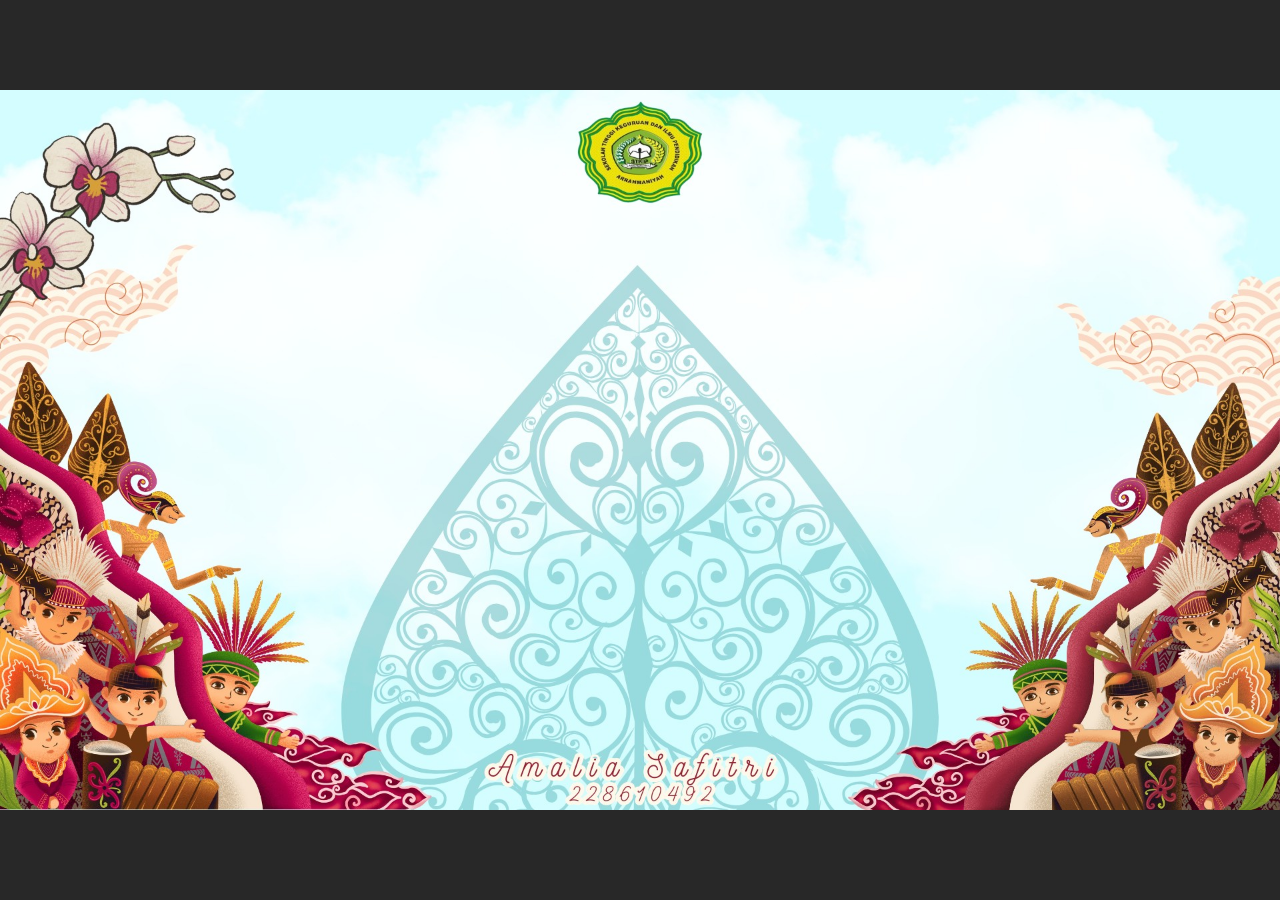
==== index.html @ f84cd394 "File" ====
﻿<!doctype html>
<html lang="id-ID">
<head>
  <meta charset="utf-8">
  <!-- Created using Storyline 360 x64 - http://www.articulate.com  -->
  <!-- version: 3.115.36688.0 -->
  <title>KERAGAMAN BUDAYA INDONESIA - AMALIA SAFITRI</title>
  <meta http-equiv="x-ua-compatible" content="IE=edge"/>
  <meta name="viewport" content="width=device-width,initial-scale=1,user-scalable=no,shrink-to-fit=no,minimal-ui"/>
  <meta name="apple-mobile-web-app-capable" content="yes"/>
  <style>
    html, body { height: 100%; padding: 0; margin: 0 }
    #app { height: 100%; width: 100%; }
  </style>

  <script>
    window.DS = {};
    window.globals = {
      DATA_PATH_BASE: '',
      HAS_FRAME: true,
      HAS_SLIDE: true,

      lmsPresent: false,
      tinCanPresent: false,
      cmi5Present: false,
      aoSupport: false,
      scale: 'LockedFit',
      captureRc: false,
      browserSize: 'optimal',
      bgColor: '#282828',
      features: 'DropInBase,JsInteractions,PlayerMemoryEnhancements,PlayerSizeOption,SlideLevelScale',
      themeName: 'unified',
      preloaderColor: '#FFFFFF',
      suppressAnalytics: false,
      productChannel: 'stable',
      publishSource: 'storyline',
      aid: 'aid|02d757c5-7143-5b8f-8731-547a72d56cfa',
      cid: '568e2ada-88ad-474b-a0a0-17f6672352a1',
      playerVersion: '3.115.36688.0',
      publishTimestamp: '2026-04-27T23:04:49.1210949Z',
      maxIosVideoElements: 10,
      connectionSettings: { message: 'Anda%20sedang%20luring.%20Mencoba%20menyambungkan%20kembali...', useDarkTheme: false, mode: 'disabled' },
      hasFeature: function(feature) {
        return this.features.split(',').includes(feature);
      },
      
      parseParams: function(qs) {
        if (window.globals.parsedParams != null) {
          return window.globals.parsedParams;
        }
        qs = (qs || window.location.search.substr(1)).split('+').join(' ');
        var params = {},
            tokens,
            re = /[?&]?([^=]+)=([^&]*)/g;

        while (tokens = re.exec(qs)) {
          params[decodeURIComponent(tokens[1]).trim()] =
            decodeURIComponent(tokens[2]).trim();
        }
        window.globals.parsedParams = params;
        return params;
      }

    };

    if (window.flagsUnderTest != null) {
      window.globals.features = window.flagsUnderTest.reduce((accum, feature) => {
        if (!accum.includes(feature)) {
          accum.push(feature);
        }
        return accum;
      }, window.globals.features.split(',')).join();
    }
  </script>
  <script>
    var isIe11 = ('ActiveXObject' in window || window.MSBlobBuilder != null)
      && window.msCrypto != null && !window.ActiveXObject;
    if (isIe11) {
      window.globals.unsupportedBrowser = true;
      document.write(atob('[base64]'));
    }
  </script>

  <script>
    if (window.globals.hasFeature('Localization')) {
      
      
    }
  </script>

  
  
  <script>window.THREE = { };</script>
  
</head>
<body style="background: #282828" class="cs-HTML theme-unified">
  <!-- 360 -->
  <script>!function(){var e,i=/iPhone/i,o=/iPod/i,n=/iPad/i,t=/\biOS-universal(?:.+)Mac\b/i,r=/\bAndroid(?:.+)Mobile\b/i,a=/Android/i,d=/(?:SD4930UR|\bSilk(?:.+)Mobile\b)/i,p=/Silk/i,l=/Windows Phone/i,u=/\bWindows(?:.+)ARM\b/i,b=/BlackBerry/i,s=/BB10/i,c=/Opera Mini/i,f=/\b(CriOS|Chrome)(?:.+)Mobile/i,h=/Mobile(?:.+)Firefox\b/i,v=function(e){return void 0!==e&&"MacIntel"===e.platform&&"number"==typeof e.maxTouchPoints&&e.maxTouchPoints>1&&"undefined"==typeof MSStream};e=function(e){var m={userAgent:"",platform:"",maxTouchPoints:0};e||"undefined"==typeof navigator?"string"==typeof e?m.userAgent=e:e&&e.userAgent&&(m={userAgent:e.userAgent,platform:e.platform,maxTouchPoints:e.maxTouchPoints||0}):m={userAgent:navigator.userAgent,platform:navigator.platform,maxTouchPoints:navigator.maxTouchPoints||0};var g=m.userAgent,y=g.split("[FBAN");void 0!==y[1]&&(g=y[0]),void 0!==(y=g.split("Twitter"))[1]&&(g=y[0]);var A=function(e){return function(i){return i.test(e)}}(g),w={apple:{phone:A(i)&&!A(l),ipod:A(o),tablet:!A(i)&&(A(n)||v(m))&&!A(l),universal:A(t),device:(A(i)||A(o)||A(n)||A(t)||v(m))&&!A(l)},amazon:{phone:A(d),tablet:!A(d)&&A(p),device:A(d)||A(p)},android:{phone:!A(l)&&A(d)||!A(l)&&A(r),tablet:!A(l)&&!A(d)&&!A(r)&&(A(p)||A(a)),device:!A(l)&&(A(d)||A(p)||A(r)||A(a))||A(/\bokhttp\b/i)},windows:{phone:A(l),tablet:A(u),device:A(l)||A(u)},other:{blackberry:A(b),blackberry10:A(s),opera:A(c),firefox:A(h),chrome:A(f),device:A(b)||A(s)||A(c)||A(h)||A(f)},any:!1,phone:!1,tablet:!1};return w.any=w.apple.device||w.android.device||w.windows.device||w.other.device,w.phone=w.apple.phone||w.android.phone||w.windows.phone,w.tablet=w.apple.tablet||w.android.tablet||w.windows.tablet,w}(),"object"==typeof exports&&"undefined"!=typeof module?module.exports=e:"function"==typeof define&&define.amd?define((function(){return e})):this.isMobile=e}();
    window.isMobile.apple.tablet = window.isMobile.apple.tablet ||
      (navigator.platform === 'MacIntel' && navigator.maxTouchPoints > 1);
    window.isMobile.apple.device = window.isMobile.apple.device || window.isMobile.apple.tablet;
    window.isMobile.tablet = window.isMobile.tablet || window.isMobile.apple.tablet;
    window.isMobile.any = window.isMobile.any || window.isMobile.apple.tablet;
  </script>

  <div id="focus-sink" tabindex="-1"></div>

  <div id="preso"></div>
  <script>
    (function() {

      var classTypes = [ 'desktop', 'mobile', 'phone', 'tablet' ];

      var addDeviceClasses = function(prefix, testObj) {
        var curr, i;
        for (i = 0; i < classTypes.length; i++) {
          curr = classTypes[i];
          if (testObj[curr]) {
            document.body.classList.add(prefix + curr);
          }
        }
      };

      var params = window.globals.parseParams(),
          isDevicePreview = params.devicepreview === '1',
          isPhoneOverride = params.deviceType === 'phone' || (isDevicePreview && params.phone == '1'),
          isTabletOverride = (params.deviceType === 'tablet' || isDevicePreview) && !isPhoneOverride,
          isMobileOverride = isPhoneOverride || isTabletOverride;

      var deviceView = {
        desktop: !window.isMobile.any && !isMobileOverride,
        mobile: window.isMobile.any || isMobileOverride,
        phone: isPhoneOverride || (window.isMobile.phone && !isTabletOverride),
        tablet: isTabletOverride || window.isMobile.tablet
      };

      window.globals.deviceView = deviceView;
      window.isMobile.desktop = !window.isMobile.any;
      window.isMobile.mobile = window.isMobile.any;

      addDeviceClasses('view-', deviceView);

    })();
  </script>
  
  <script src='story_content/triggers.js' type=text/javascript></script>
<script src='story_content/user.js' type=text/javascript></script>
  <div class="slide-loader"></div>

  <script>
    var doc = document, loader = doc.body.querySelector('.slide-loader'); [ 1, 2, 3 ].forEach(function(n) { var d = doc.createElement('div'); d.style.backgroundColor = window.globals.preloaderColor; d.classList.add('mobile-loader-dot'); d.classList.add('dot' + n); loader.appendChild(d); });
  </script>

  <div class="mobile-load-title-overlay" style="display: none">
    <div class="mobile-load-title">KERAGAMAN BUDAYA INDONESIA - AMALIA SAFITRI</div>
  </div>

  <div class="mobile-chrome-warning"></div>

  
<style>
  .warn-connection-dialog {
    display: none;
    background: transparent;
    pointer-events: all;
    position: fixed;
    left: 0;
    top: 0;
    width: 100%;
    height: 100%;
    z-index: 999;
  }

  .warn-connection-content {
    pointer-events: all;
    border-radius: 4px;
    background: white;
    border: 1px solid #E7E7E7;
    color: #333333;
    box-shadow: 0 2px 4px rgba(0, 0, 0, 0.25);
    transition: all 150ms ease-out;
    position: absolute;
    white-space: nowrap;
  }

  .view-phone.is-landscape .warn-connection-content {
    left: 23px;
    bottom: 23px;
  }

  .view-tablet.is-landscape .warn-connection-content {
    left: 50%;
    top: 20px;
    transform: translateX(-50%);
  }

  .view-mobile.is-portrait .warn-connection-content {
    transform: translate(-50%, calc(-100% - 15px));
  }

  .warn-connection-content p {
    display: inline-block;
    margin: 0 8px 0 0;
    line-height: 33px;
    font-size: 11px;
  }

  .warn-connection-content svg {
    position: relative;
    vertical-align: middle;
    margin: 0 2px 2px 8px;
  }

  .view-desktop .warn-connection-content {
    left: 1.5em;
    bottom: 1.5em;
  }

  .view-desktop .warn-connection-content p {
    font-size: 1.1em;
  }

  .is-offline .warn-connection-dialog {
    display: block;
  }

  .is-offline .cs-panel * {
    pointer-events: none !important;
  }

  .is-offline .cs-panel {
    pointer-events: all !important;
  }

  .is-offline #nav-controls * {
    pointer-events: none !important;
  }

  .is-offline #nav-controls {
    pointer-events: all !important;
  }
</style>

<div class="warn-connection-dialog" role="alertdialog" aria-modal="true" tabindex="0" aria-labelledby="warn-connection-message">
  <div class="warn-connection-content">
    <svg width="17" height="15" viewBox="0 0 17 15" xmlns="http://www.w3.org/2000/svg">
      <path fill="#8F0000" stroke="white" d="M16.07,12.98 L15.88,12.23 L9.51,1.21 C8.97,0.26,7.6,0.26,7.06,1.21 L0.69,12.23 C0.15,13.16,0.81,14.36,1.91,14.36 H14.65 C15.47,14.36,16.05,13.7,16.07,12.98 Z"/>
      <path fill="white" stroke="white" d="M8.58,5.5 C8.35,5.28,8.5,5.35,8.21,5.32 C8.09,5.35,7.97,5.49,7.96,5.67 C7.97,5.79,7.98,5.92,7.98,6.04 L7.98,6.04 C7.99,6.17,8,6.31,8.01,6.43 L8.01,6.44 C8.03,6.92,8.06,7.41,8.09,7.9 L8.09,7.9 C8.12,8.39,8.14,8.88,8.17,9.37 C8.17,9.39,8.18,9.42,8.2,9.44 C8.23,9.46,8.25,9.47,8.28,9.47 C8.31,9.47,8.34,9.46,8.35,9.44 C8.37,9.43,8.38,9.4,8.39,9.35 L8.39,9.34 C8.39,9.24,8.4,9.15,8.4,9.05 L8.4,9.05 C8.41,8.96,8.41,8.86,8.42,8.75 C8.43,8.44,8.45,8.12,8.47,7.81 L8.47,7.81 C8.49,7.49,8.51,7.18,8.53,6.87 C8.55,6.46,8.56,6.05,8.59,5.64 L8.6,5.62 C8.6,5.57,8.59,5.53,8.58,5.5 L8.21,5.32 Z"/>
      <circle fill="white" stroke="white" cx="8.3" cy="11.35" r="0.3"/>
    </svg>
    <p id="warn-connection-message">You are offline. Trying to reconnect...</p>
  </div>
</div>

<script>
  (function() {
    window.DS.connection = {
      warningShown: false,
      assets: {},
      loadingAssetGroup: false,
      retryDelay: 500
    };

    var connectionSettings = window.globals.connectionSettings || {};

    var useConnectionMessages = window.AbortController != null &&
      window.location.protocol != 'file:' &&
      connectionSettings.mode === 'normal';

    window.DS.connection.useConnectionMessages = useConnectionMessages;

    var assetCount = 0;
    var checkLoadedId;


    if (useConnectionMessages && connectionSettings != null) {
      var contentEl = document.querySelector('.warn-connection-content');
      var messageEl = contentEl.querySelector('p');

      if (connectionSettings.useDarkTheme) {
        contentEl.style.borderColor = '#BABBBA';
        contentEl.style.backgroundColor = '#282828';
        contentEl.style.color = '#FFFFFF';
      }

      if (connectionSettings.message != null) {
        messageEl.textContent = window.decodeURIComponent(connectionSettings.message);
      }
    }

    function checkAssetsReady() {
      for (var i in DS.connection.assets) {
        if (!DS.connection.assets[i].success) {
          return false;
        }
      }
      return true;
    }

    function stopAssetGroup() {
      if (!useConnectionMessages) { return; }

      assetCount = 0;

      DS.connection.oldAssetGroup = DS.connection.assets;
      DS.connection.assets = {};
      DS.connection.loadingAssetGroup = false;
      clearInterval(checkLoadedId);
    }

    function startAssetGroup() {
      if (!useConnectionMessages) { return; }
      var ticks = 0;
      clearInterval(checkLoadedId);
      checkLoadedId = setInterval(function() {
        var loaded = 0;
        if (assetCount === 0 && loaded === 0) {
          clearInterval(checkLoadedId);
          return;
        }

        for (var i in DS.connection.assets) {
          if (DS.connection.assets[i].success) {
            loaded++;
          }
        }

        if (assetCount === loaded && checkAssetsReady()) {
          for (var i in DS.connection.assets) {
            if (DS.connection.assets[i].action) {
              DS.connection.assets[i].action();
            }
          }
          hideWarning();
          stopAssetGroup();
        }
      }, 100)
    }

    function requiredAsset(url, action, retry, type) {
      if (!useConnectionMessages) { return; }
      if (DS.connection.assets[url]) { return; }

      DS.connection.assets[url] = {
        success: false, action: action, retry: retry, type: type
      };
      assetCount = Object.keys(DS.connection.assets).length;
      if (!DS.connection.loadingAssetGroup) {
        startAssetGroup();
      }
      DS.connection.loadingAssetGroup = true;
    }

    function assetLoaded(url) {
      if (!useConnectionMessages) { return; }
      if (DS.connection.assets[url]) {
        DS.connection.assets[url].success = true;
      }
    }

    function assetFailed(url) {
      if (!useConnectionMessages) { return; }
      if (!DS.connection.assets[url]) {
        if (/\.js$/.test(url) && url.indexOf('transcripts') === -1) {
          setTimeout(function() {
            if (DS.connection.lastSlideLoaded != null) {
              DS.connection.lastSlideLoaded();
            }
          }, DS.connection.retryDelay);
        }
        return;
      }
      if (!DS.connection.warningShown) { showWarning(); }
      if (DS.connection.assets[url].retry) {
        setTimeout(function() {
          if (!DS.connection.assets[url].success) {
            DS.connection.assets[url].retry()
          }
        }, DS.connection.retryDelay);
      }
    }

    function hideWarning() {
      document.body.classList.remove('is-offline');
      DS.connection.warningShown = false;
      enableKeys();
    }
    DS.connection.hideWarning = hideWarning

    function showWarning(btn) {
      document.body.classList.add('is-offline')
      DS.connection.warningShown = true;
      updateWarningPosition();
      disableKeys();
    }

    function updateWarningPosition() {
      if (!DS.connection.warningShown) {
        return;
      }

      var isPortrait = document.body.classList.contains('is-portrait');
      var isMobile = document.body.classList.contains('view-mobile');
      var warningEl = document.querySelector('.warn-connection-content');

      if (isPortrait && isMobile) {
        var slide = document.querySelector('.primary-slide');
        var slideRect = slide != null
          ? slide.getBoundingClientRect()
          : { top: window.innerHeight, left: 0, width: window.innerWidth };

        warningEl.style.top = `${slideRect.top}px`
        warningEl.style.left = `${slideRect.left + slideRect.width / 2}px`
      } else {
        warningEl.style.top = null;
        warningEl.style.left = null;
      }

      window.requestAnimationFrame(updateWarningPosition);
    }

    function onDisableKeyDown(e) {
      e.preventDefault();
      e.stopImmediatePropagation();
    }

    function onDisableKeyUp(e) {
      e.preventDefault();
      e.stopImmediatePropagation();
    }

    var accStyle = document.createElement('style');
    var warnDialogEl = document.querySelector('.warn-connection-dialog');

    function disableKeys() {
      if (DS.views && DS.views.nsStack && DS.views.nsStack.length === 1) {
        DS.views.nsStack[0].tabReachable = false
        DS.views.nsStack[0].updateTabIndex(true);
      }

      accStyle.innerHTML = '.acc-shadow-dom { display: none; }';
      document.body.appendChild(accStyle);

      warnDialogEl.parentNode.append(warnDialogEl);
      warnDialogEl.focus();
    }

    function enableKeys() {
      accStyle.remove();
      if (DS.views && DS.views.nsStack && DS.views.nsStack.length === 1 && DS.views.nsStack[0].name === '_frame') {
        DS.views.nsStack[0].tabReachable = true;
        DS.views.nsStack[0].updateTabIndex();
      }
    }

    // these will all be noops if the feature flag isn't set in
    // the data and `window.globals.features`
    DS.connection.requiredAsset = requiredAsset;
    DS.connection.assetLoaded = assetLoaded;
    DS.connection.assetFailed = assetFailed;
    DS.connection.stopAssetGroup = stopAssetGroup;
    DS.connection.startAssetGroup = startAssetGroup;
  })();
</script>


  <script>
    
    if (window.autoSpider && window.vInterfaceObject) {
      document.querySelector('.mobile-load-title-overlay').style.display = 'none';
    }
  </script>

  

  <link rel="stylesheet" href="html5/data/css/output.min.css" data-noprefix/>
</body>
<script src="html5/lib/scripts/bootstrapper.min.js"></script>
</html>
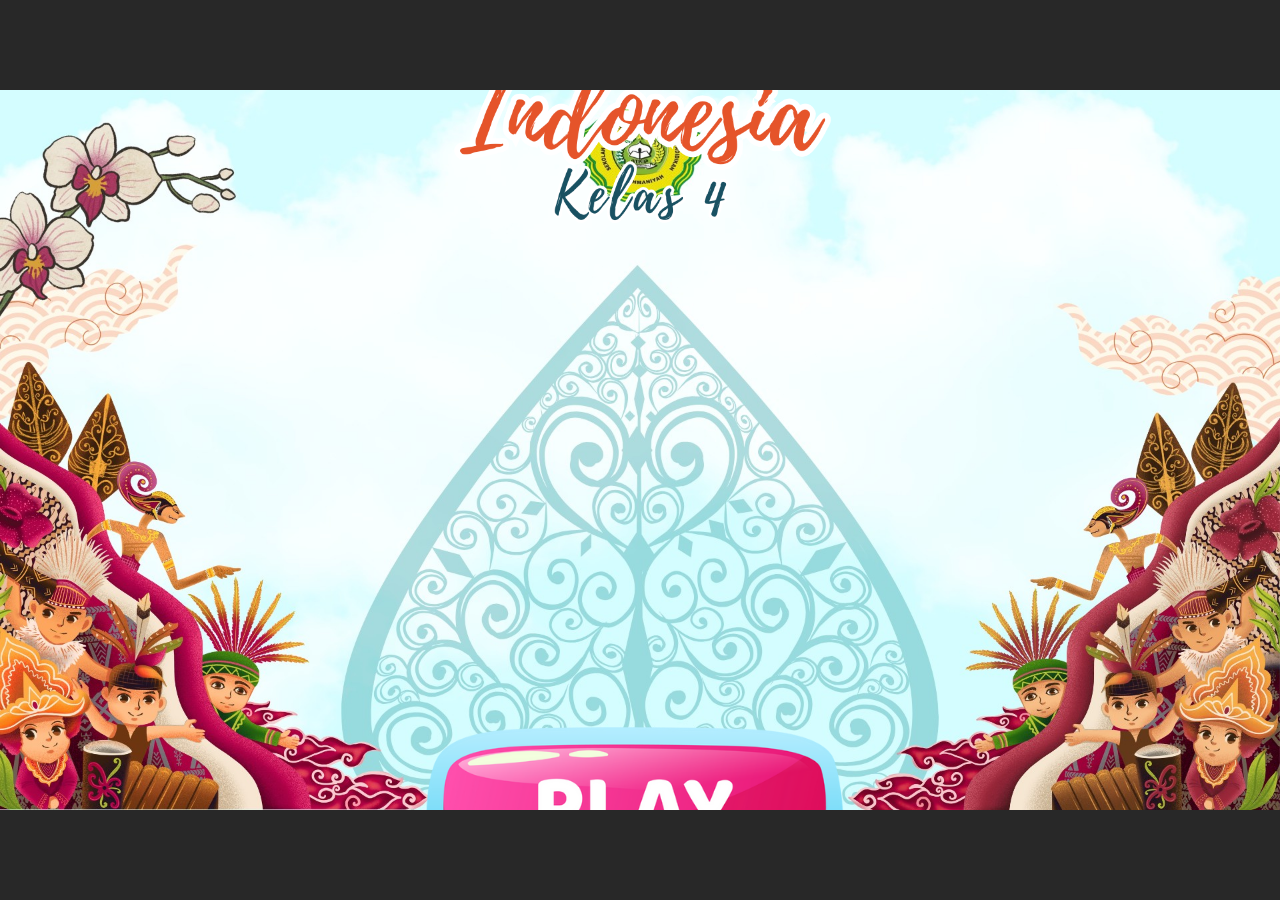
==== commit 5b2d53c2: "File" ====
--- a/index.html
+++ b/index.html
@@ -37,7 +37,7 @@
       aid: 'aid|02d757c5-7143-5b8f-8731-547a72d56cfa',
       cid: '568e2ada-88ad-474b-a0a0-17f6672352a1',
       playerVersion: '3.115.36688.0',
-      publishTimestamp: '2026-04-27T23:04:49.1210949Z',
+      publishTimestamp: '2026-04-27T23:23:37.4876094Z',
       maxIosVideoElements: 10,
       connectionSettings: { message: 'Anda%20sedang%20luring.%20Mencoba%20menyambungkan%20kembali...', useDarkTheme: false, mode: 'disabled' },
       hasFeature: function(feature) {
--- a/html5/data/css/output.min.css
+++ b/html5/data/css/output.min.css
@@ -1,65 +1,65 @@
 @font-face {
-  font-family: 'LatoBold Charset1_ Bold01E1FA86';
+  font-family: 'LatoBold Charset1_ Bold5E79F9D5';
   src: url('[data-uri]');
   font-style: normal;
   font-weight: normal;
 }
 @font-face {
-  font-family: 'Lato Charset1_ 6EMJvN3U26FBE654';
+  font-family: 'Lato Charset1_ 6dHfIDLWBA32D6EB';
   src: url('[data-uri]');
   font-style: normal;
   font-weight: normal;
 }
 @font-face {
-  font-family: 'Times New Roman Charset7704AC36';
+  font-family: 'Times New Roman CharsetA155BAF7';
   src: url('[data-uri]');
   font-style: normal;
   font-weight: normal;
 }
 @font-face {
-  font-family: 'Times New RomanItItalic5D8B7153';
+  font-family: 'Times New RomanItItalic7F8E4C45';
   src: url('[data-uri]');
   font-style: normal;
   font-weight: normal;
 }
 @font-face {
-  font-family: 'Times New RomanBoldBold1CE5FA9E';
+  font-family: 'Times New RomanBoldBoldEF0BAAEB';
   src: url('[data-uri]');
   font-style: normal;
   font-weight: normal;
 }
 @font-face {
-  font-family: 'Comic Sans MSBold CBold90B66854';
+  font-family: 'Comic Sans MSBold CBoldB3154209';
   src: url('[data-uri]');
   font-style: normal;
   font-weight: normal;
 }
 @font-face {
-  font-family: 'Open SansBold CharsBoldEA5DBA00';
+  font-family: 'Open SansBold CharsBold6C661124';
   src: url('[data-uri]');
   font-style: normal;
   font-weight: normal;
 }
 @font-face {
-  font-family: 'Cooper Black Charset1_ BCCA7E45';
+  font-family: 'Cooper Black Charset1_ EE539A81';
   src: url('[data-uri]');
   font-style: normal;
   font-weight: normal;
 }
 @font-face {
-  font-family: 'Open Sans Charset1_ 5tk2DB626E4';
+  font-family: 'Open Sans Charset1_ 6YY57923DE8';
   src: url('[data-uri]');
   font-style: normal;
   font-weight: normal;
 }
 @font-face {
-  font-family: 'Arial Rounded MT BoBold1AF37E37';
+  font-family: 'Arial Rounded MT BoBold1DAC5A86';
   src: url('[data-uri]');
   font-style: normal;
   font-weight: normal;
 }
 @font-face {
-  font-family: 'Times New RomanBoItalic7D3B275D';
+  font-family: 'Times New RomanBoItalic2914F356';
   src: url('[data-uri]');
   font-style: normal;
   font-weight: normal;
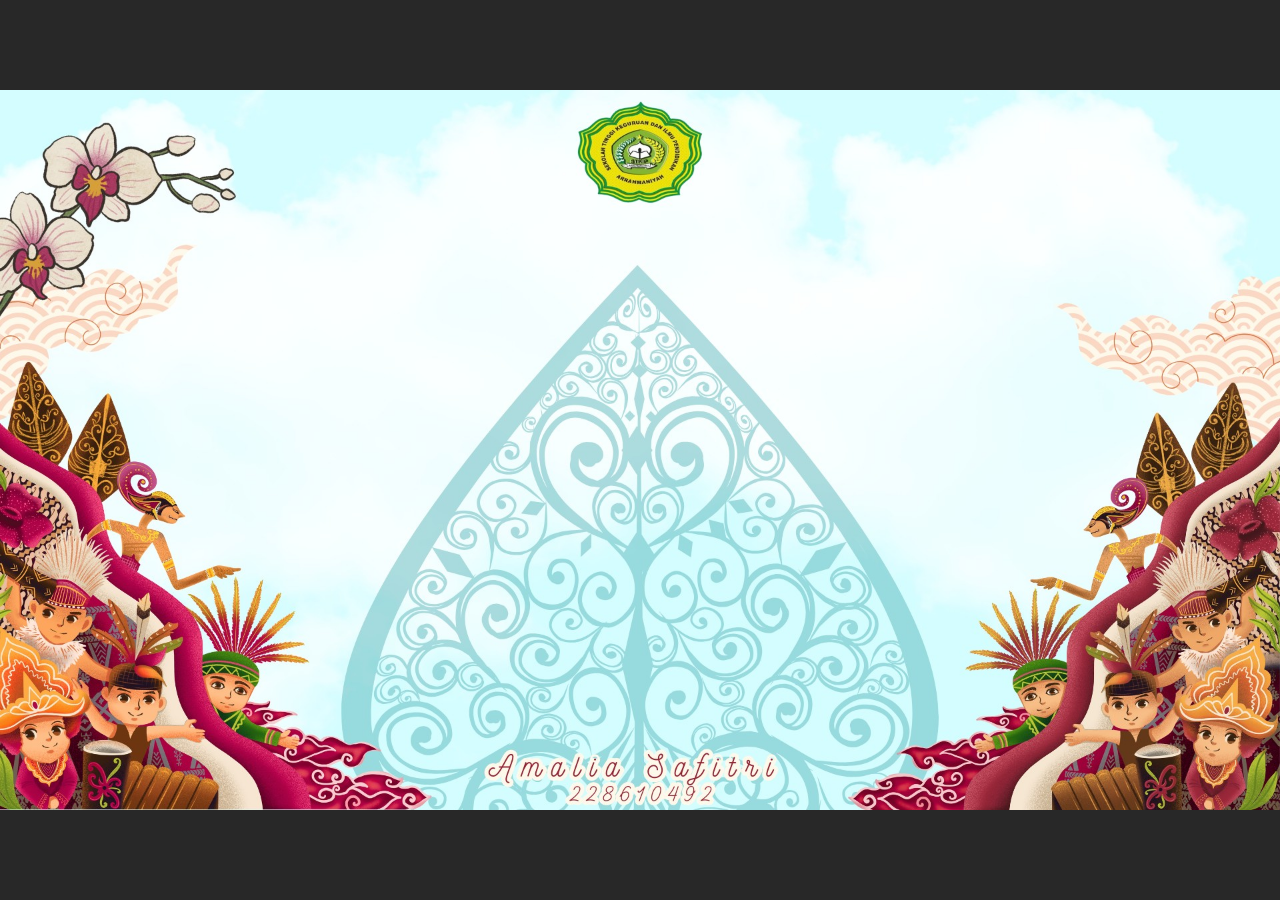
==== commit 936745f1: "File" ====
--- a/index.html
+++ b/index.html
@@ -37,7 +37,7 @@
       aid: 'aid|02d757c5-7143-5b8f-8731-547a72d56cfa',
       cid: '568e2ada-88ad-474b-a0a0-17f6672352a1',
       playerVersion: '3.115.36688.0',
-      publishTimestamp: '2026-04-27T23:23:37.4876094Z',
+      publishTimestamp: '2026-04-27T23:38:52.0358598Z',
       maxIosVideoElements: 10,
       connectionSettings: { message: 'Anda%20sedang%20luring.%20Mencoba%20menyambungkan%20kembali...', useDarkTheme: false, mode: 'disabled' },
       hasFeature: function(feature) {
--- a/html5/data/css/output.min.css
+++ b/html5/data/css/output.min.css
@@ -1,65 +1,65 @@
 @font-face {
-  font-family: 'LatoBold Charset1_ Bold5E79F9D5';
+  font-family: 'LatoBold Charset1_ BoldC51D69CF';
   src: url('[data-uri]');
   font-style: normal;
   font-weight: normal;
 }
 @font-face {
-  font-family: 'Lato Charset1_ 6dHfIDLWBA32D6EB';
+  font-family: 'Lato Charset1_ 6OaDXijoFA8B7912';
   src: url('[data-uri]');
   font-style: normal;
   font-weight: normal;
 }
 @font-face {
-  font-family: 'Times New Roman CharsetA155BAF7';
+  font-family: 'Times New Roman Charset490EC3F0';
   src: url('[data-uri]');
   font-style: normal;
   font-weight: normal;
 }
 @font-face {
-  font-family: 'Times New RomanItItalic7F8E4C45';
+  font-family: 'Times New RomanItItalicDAE5F5E0';
   src: url('[data-uri]');
   font-style: normal;
   font-weight: normal;
 }
 @font-face {
-  font-family: 'Times New RomanBoldBoldEF0BAAEB';
+  font-family: 'Times New RomanBoldBold65C7B100';
   src: url('[data-uri]');
   font-style: normal;
   font-weight: normal;
 }
 @font-face {
-  font-family: 'Comic Sans MSBold CBoldB3154209';
+  font-family: 'Comic Sans MSBold CBoldCD7B77BD';
   src: url('[data-uri]');
   font-style: normal;
   font-weight: normal;
 }
 @font-face {
-  font-family: 'Open SansBold CharsBold6C661124';
+  font-family: 'Open SansBold CharsBoldC32E914E';
   src: url('[data-uri]');
   font-style: normal;
   font-weight: normal;
 }
 @font-face {
-  font-family: 'Cooper Black Charset1_ EE539A81';
+  font-family: 'Cooper Black Charset1_ 2183E7E2';
   src: url('[data-uri]');
   font-style: normal;
   font-weight: normal;
 }
 @font-face {
-  font-family: 'Open Sans Charset1_ 6YY57923DE8';
+  font-family: 'Open Sans Charset1_ 5k4F2C85130';
   src: url('[data-uri]');
   font-style: normal;
   font-weight: normal;
 }
 @font-face {
-  font-family: 'Arial Rounded MT BoBold1DAC5A86';
+  font-family: 'Arial Rounded MT BoBold16B7629C';
   src: url('[data-uri]');
   font-style: normal;
   font-weight: normal;
 }
 @font-face {
-  font-family: 'Times New RomanBoItalic2914F356';
+  font-family: 'Times New RomanBoItalic7AA64205';
   src: url('[data-uri]');
   font-style: normal;
   font-weight: normal;
